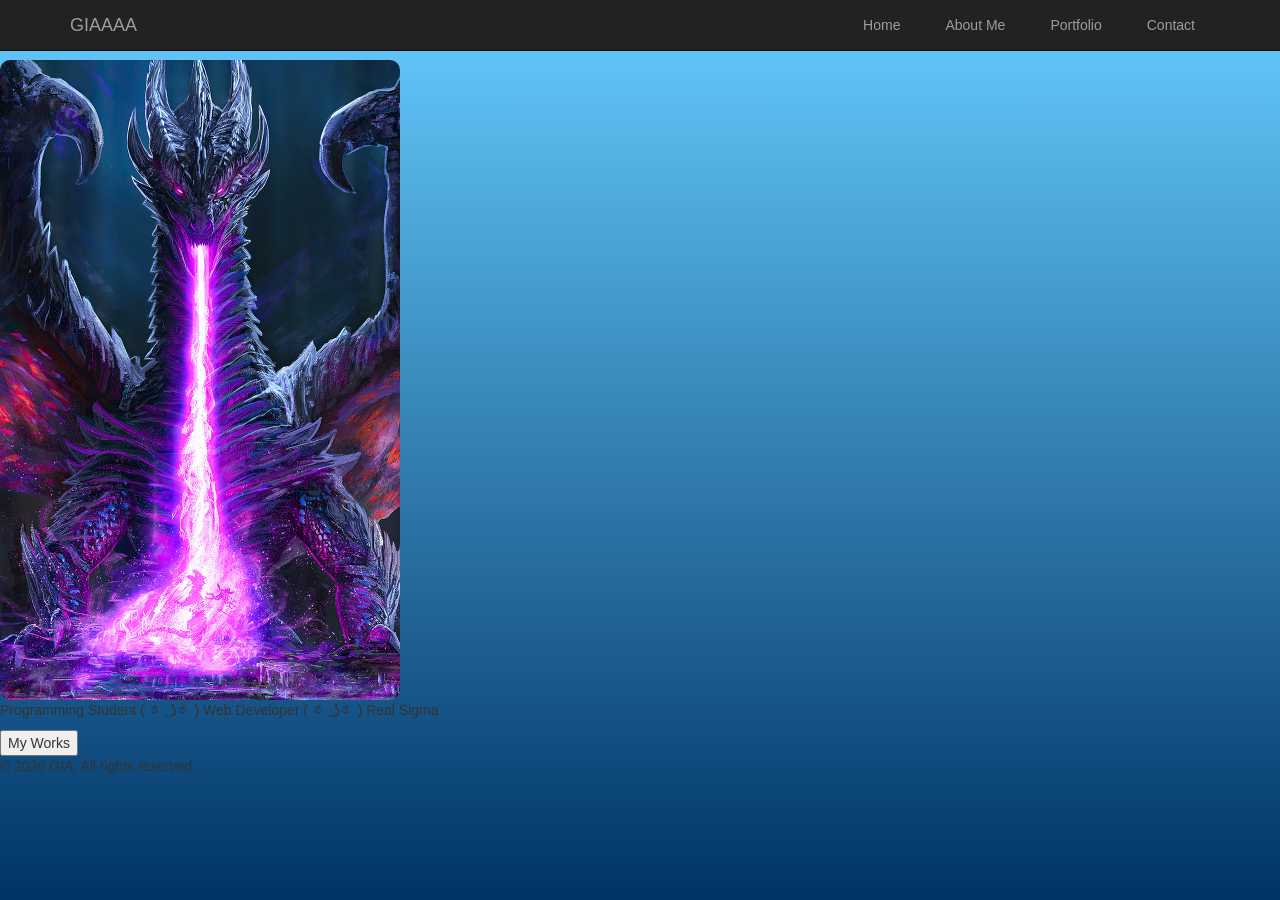
==== index.html @ 62747adb "Update index.html" ====
<html>
<head>
<title>GIAAAA CODESIMULATOR</title>

<meta charset="UTF-8">
<meta name="viewport" content="width=device-width, initial-scale=1">

<link rel="stylesheet" href="style.css">

<link rel="stylesheet" href="https://maxcdn.bootstrapcdn.com/bootstrap/3.4.1/css/bootstrap.min.css">

<script src="https://ajax.googleapis.com/ajax/libs/jquery/3.7.1/jquery.min.js"></script>

<script src="https://maxcdn.bootstrapcdn.com/bootstrap/3.4.1/js/bootstrap.min.js"></script>

</head>

<body>

<nav class="navbar navbar-inverse navbar-fixed-top">
<div class="container">

<div class="navbar-header">
<button type="button" class="navbar-toggle" data-toggle="collapse" data-target="#myNavbar">
<span class="icon-bar"></span>
<span class="icon-bar"></span>
<span class="icon-bar"></span>
</button>

<a class="navbar-brand" href="index.html">GIAAAA</a>
</div>

<div class="collapse navbar-collapse" id="myNavbar">
<ul class="nav navbar-nav navbar-right">
<li><a href="index.html">Home</a></li>
<li><a href="about_me.html">About Me</a></li>
<li><a href="portfolio.html">Portfolio</a></li>
<li><a href="contact.html">Contact</a></li>
</ul>
</div>

</div>
</nav>

<section id="home">
<br><br><br>

<img src="black-dragon-breath-battle-4k-xe-800x1280.jpg" alt="GIA">

<p>
Programming Student ( ಠ ͜ʖಠ ) Web Developer ( ಠ ͜ʖಠ ) Real Sigma
</p>

<button onclick="window.location.href='portfolio.html'">
My Works
</button>

</section>

<footer>
© 2026 GIA. All rights reserved.
</footer>

</body>
</html>
---- style.css ----
body {
    background-color: lightblue; 
    font-family: Arial, sans-serif;
    margin: 0;
    padding: 0;
}


h1, h2, h3 {
    color: darkblue;
}


nav a {
    color: black;
    text-decoration: none;
    margin-right: 15px;
}


img {
    width: 100%;
    max-width: 400px;
    border-radius: 10px;
}
.navbar{
    border:none;
    background:#b3ecff;
}
.navbar-brand
    color:#00bfff !important;
    font-size:28px;
    font-weight:bold;
    }
.navbar-nav li a{
    color:DeepSkyBlue !important;
    font-size:18px;
    transition:0.3s;
    }
.navbar-nav li a:hover{
    background:#80ffff !important;
    color:Aqua !important;
    border-radius:5px;
    }
body{
    background: linear-gradient(#66ccff, #003366);
    color: #003366;
}

.center-img {
    display: block;
    margin: 0 auto;
}
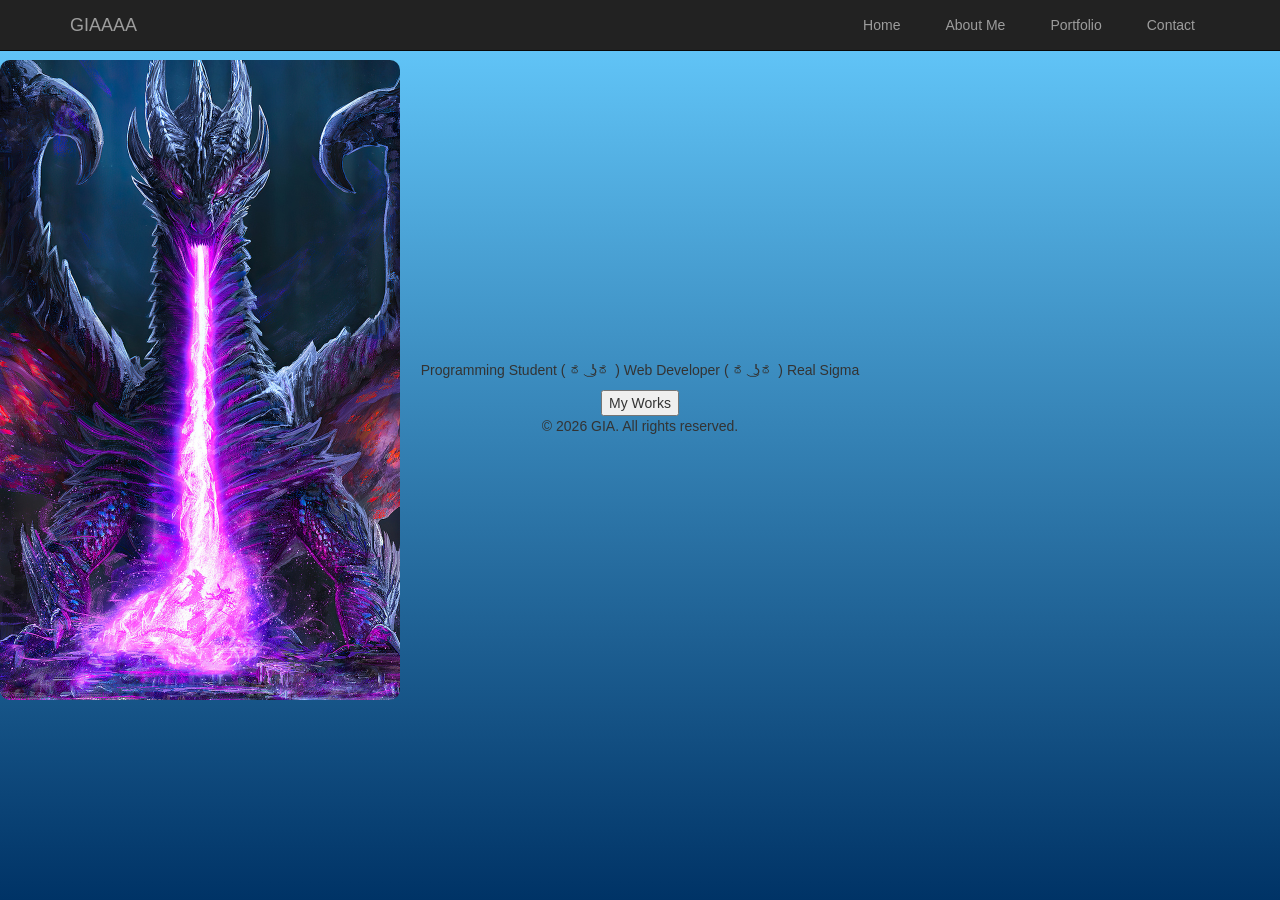
==== commit e75ba9e7: "Update index.html" ====
--- a/index.html
+++ b/index.html
@@ -44,8 +44,9 @@
 
 <section id="home">
 <br><br><br>
-
-<img src="black-dragon-breath-battle-4k-xe-800x1280.jpg" alt="GIA">
+<div class="d-flex justify-content-center align-items-center" style="height: 300px;">
+  <img src="black-dragon-breath-battle-4k-xe-800x1280.jpg" alt="Centered Image">
+</div>
 
 <p>
 Programming Student ( ಠ ͜ʖಠ ) Web Developer ( ಠ ͜ʖಠ ) Real Sigma
--- a/style.css
+++ b/style.css
@@ -3,6 +3,7 @@
     font-family: Arial, sans-serif;
     margin: 0;
     padding: 0;
+    text-align: center;
 }
 
 
@@ -22,6 +23,8 @@
     width: 100%;
     max-width: 400px;
     border-radius: 10px;
+      display: flex;
+  justify-content: center;
 }
 .navbar{
     border:none;
@@ -52,7 +55,5 @@
     margin: 0 auto;
 }
 
-    
-    
 
     
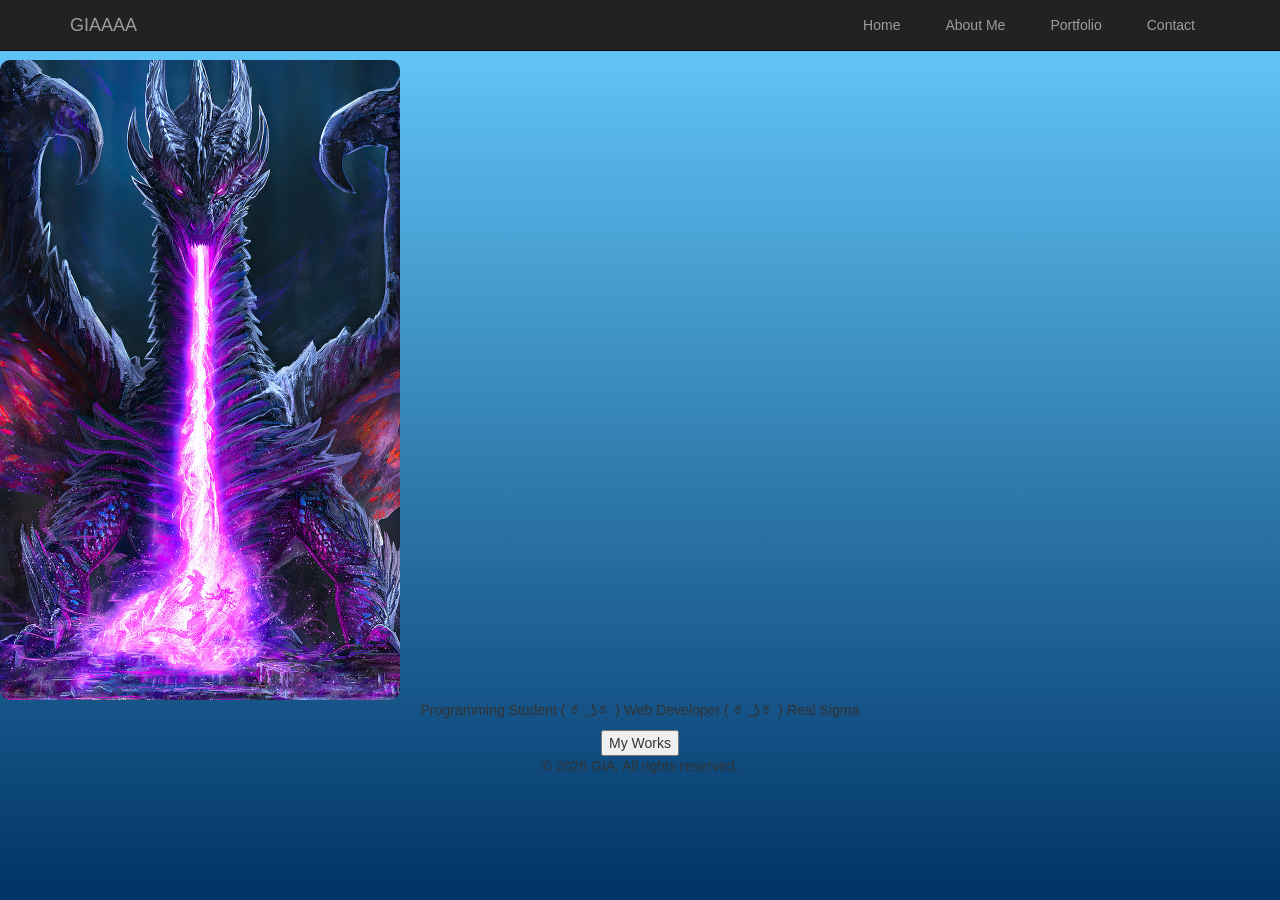
==== commit 3f3c7382: "Update index.html" ====
--- a/index.html
+++ b/index.html
@@ -44,8 +44,8 @@
 
 <section id="home">
 <br><br><br>
-<div class="d-flex justify-content-center align-items-center" style="height: 300px;">
-  <img src="black-dragon-breath-battle-4k-xe-800x1280.jpg" alt="Centered Image">
+<div class="text-center">
+  <img src="black-dragon-breath-battle-4k-xe-800x1280.jpg" alt="GIA">
 </div>
 
 <p>
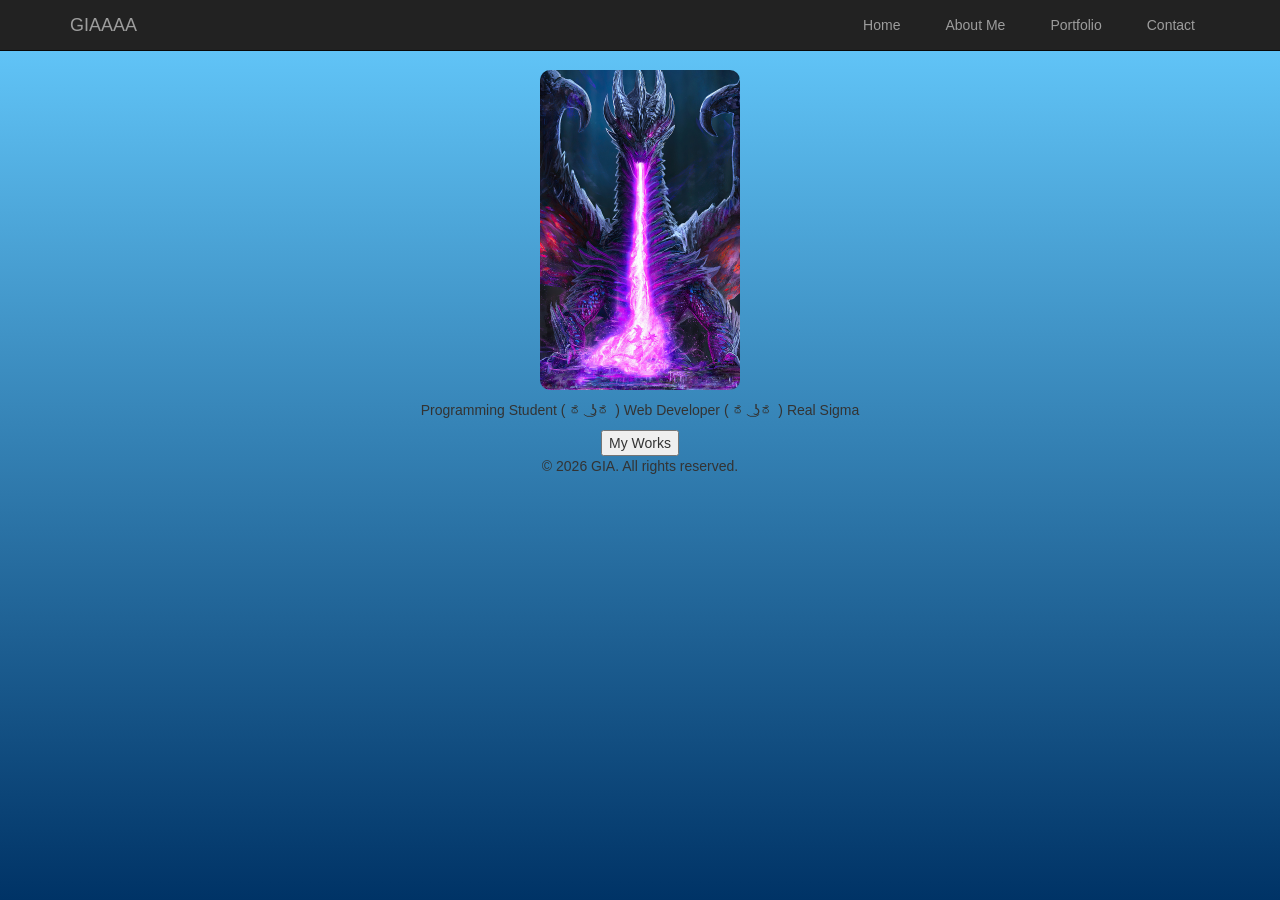
==== commit d8736936: "Update index.html" ====
--- a/index.html
+++ b/index.html
@@ -25,6 +25,8 @@
 <span class="icon-bar"></span>
 <span class="icon-bar"></span>
 <span class="icon-bar"></span>
+  <img src="dubai.jpg" alt="Dubai" class="extra-img">
+
 </button>
 
 <a class="navbar-brand" href="index.html">GIAAAA</a>
--- a/style.css
+++ b/style.css
@@ -55,5 +55,35 @@
     margin: 0 auto;
 }
 
+img {
+  max-width: 200px;
+  height: auto;
+  display: block;
+  margin: 10px auto;
+}
+
+
+body {
+  font-family: Arial, sans-serif;
+  line-height: 1.5;
+  margin: 20px;
+}
+
+
+h1, h2, h3 {
+  text-align: center;
+  margin-bottom: 10px;
+}
+
+/* Links besser sichtbar */
+a {
+  color: #0066cc;
+  text-decoration: none;
+}
+
+a:hover {
+  text-decoration: underline;
+}
+
 
     
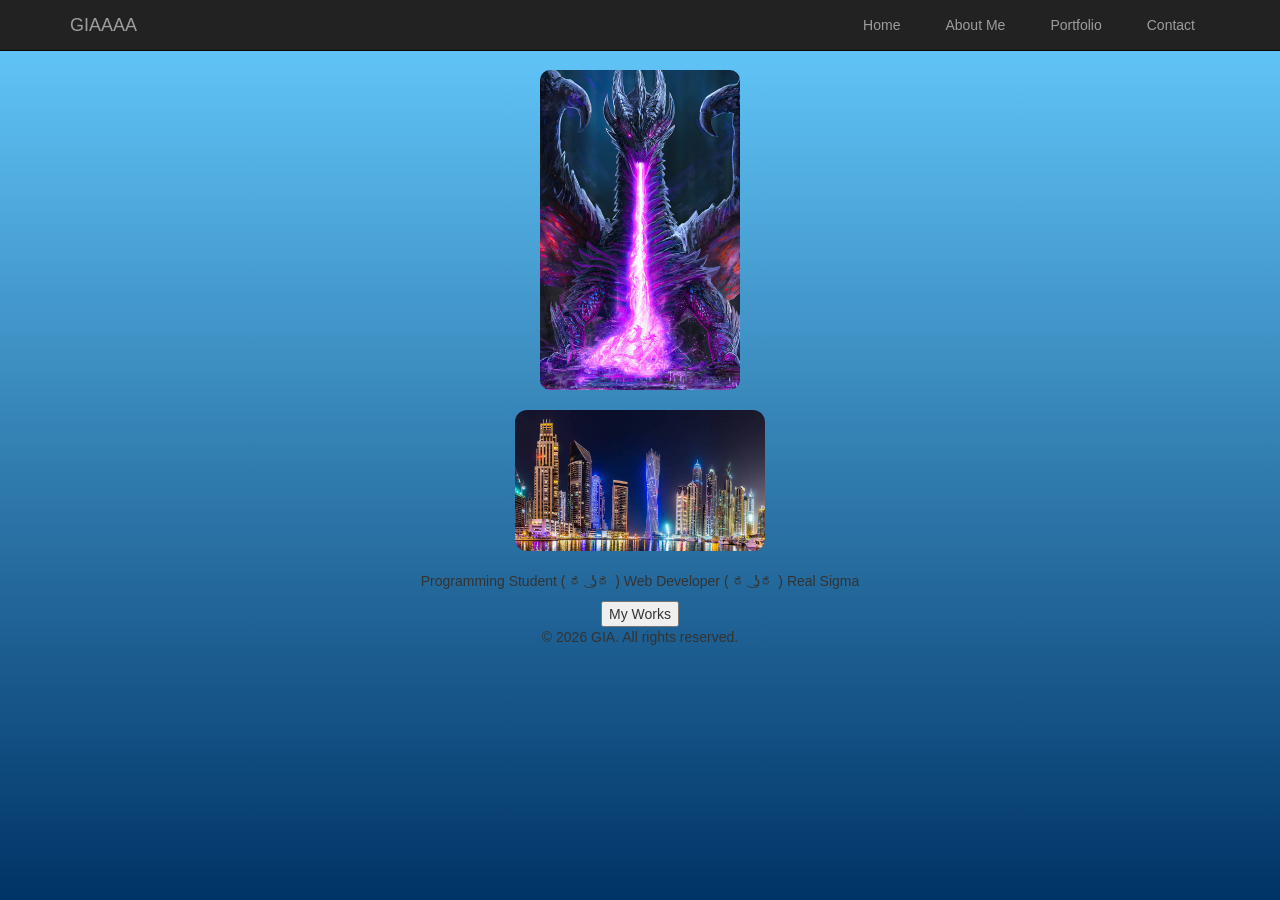
==== commit a66b50e2: "Update index.html" ====
--- a/index.html
+++ b/index.html
@@ -25,7 +25,7 @@
 <span class="icon-bar"></span>
 <span class="icon-bar"></span>
 <span class="icon-bar"></span>
-  <img src="dubai.jpg" alt="Dubai" class="extra-img">
+  
 
 </button>
 
@@ -48,6 +48,8 @@
 <br><br><br>
 <div class="text-center">
   <img src="black-dragon-breath-battle-4k-xe-800x1280.jpg" alt="GIA">
+  <img src="dubai.jpg" alt="Dubai" class="extra-img">
+
 </div>
 
 <p>
--- a/style.css
+++ b/style.css
@@ -84,6 +84,12 @@
 a:hover {
   text-decoration: underline;
 }
+.extra-img {
+  max-width: 250px;
+  display: block;
+  margin: 20px auto;
+  border-radius: 12px;
+}
 
 
     
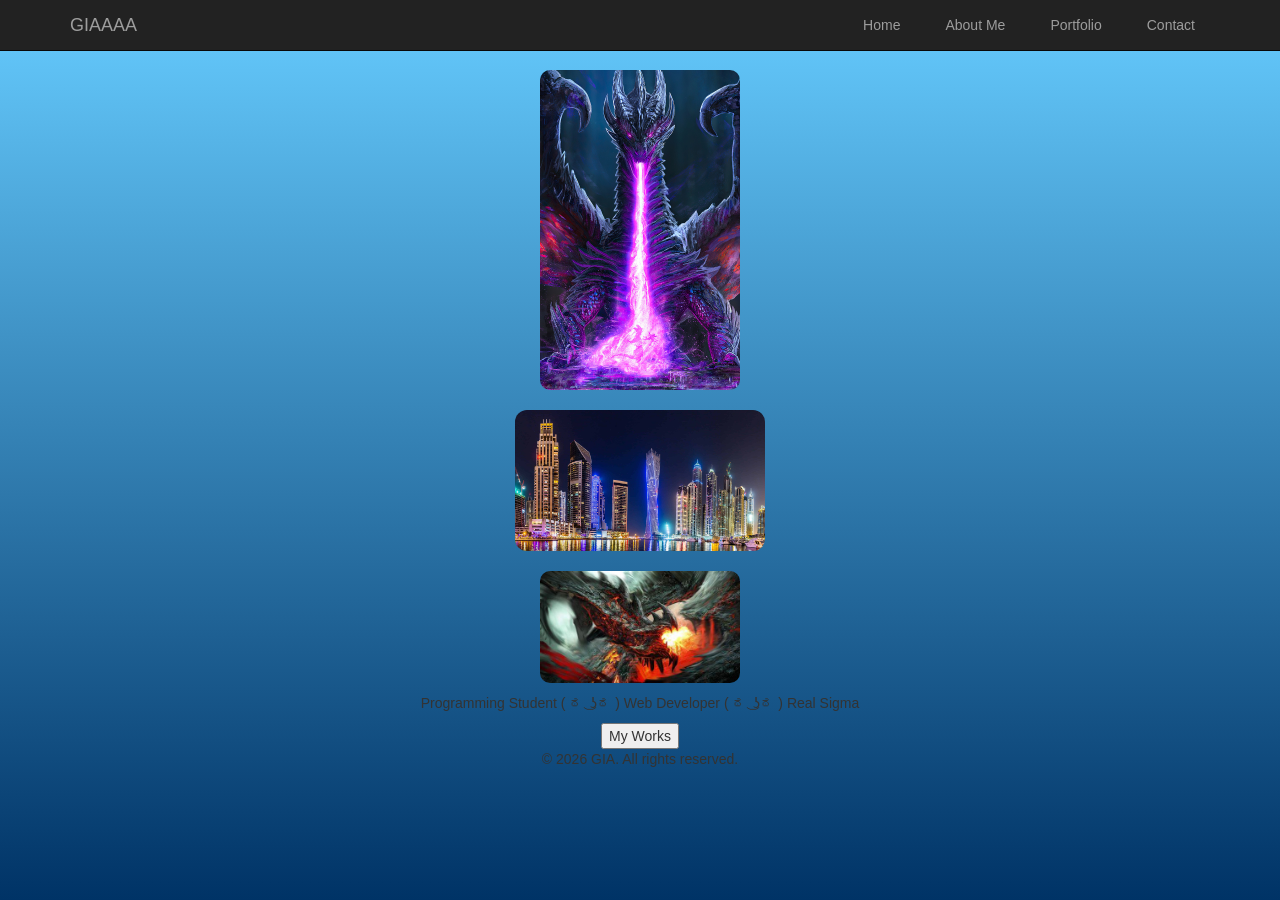
==== commit 9715009a: "Update index.html" ====
--- a/index.html
+++ b/index.html
@@ -49,6 +49,7 @@
 <div class="text-center">
   <img src="black-dragon-breath-battle-4k-xe-800x1280.jpg" alt="GIA">
   <img src="dubai.jpg" alt="Dubai" class="extra-img">
+  <img src="dragon.jpg" alt="Dragon" class="extra,extra-img">
 
 </div>
 
